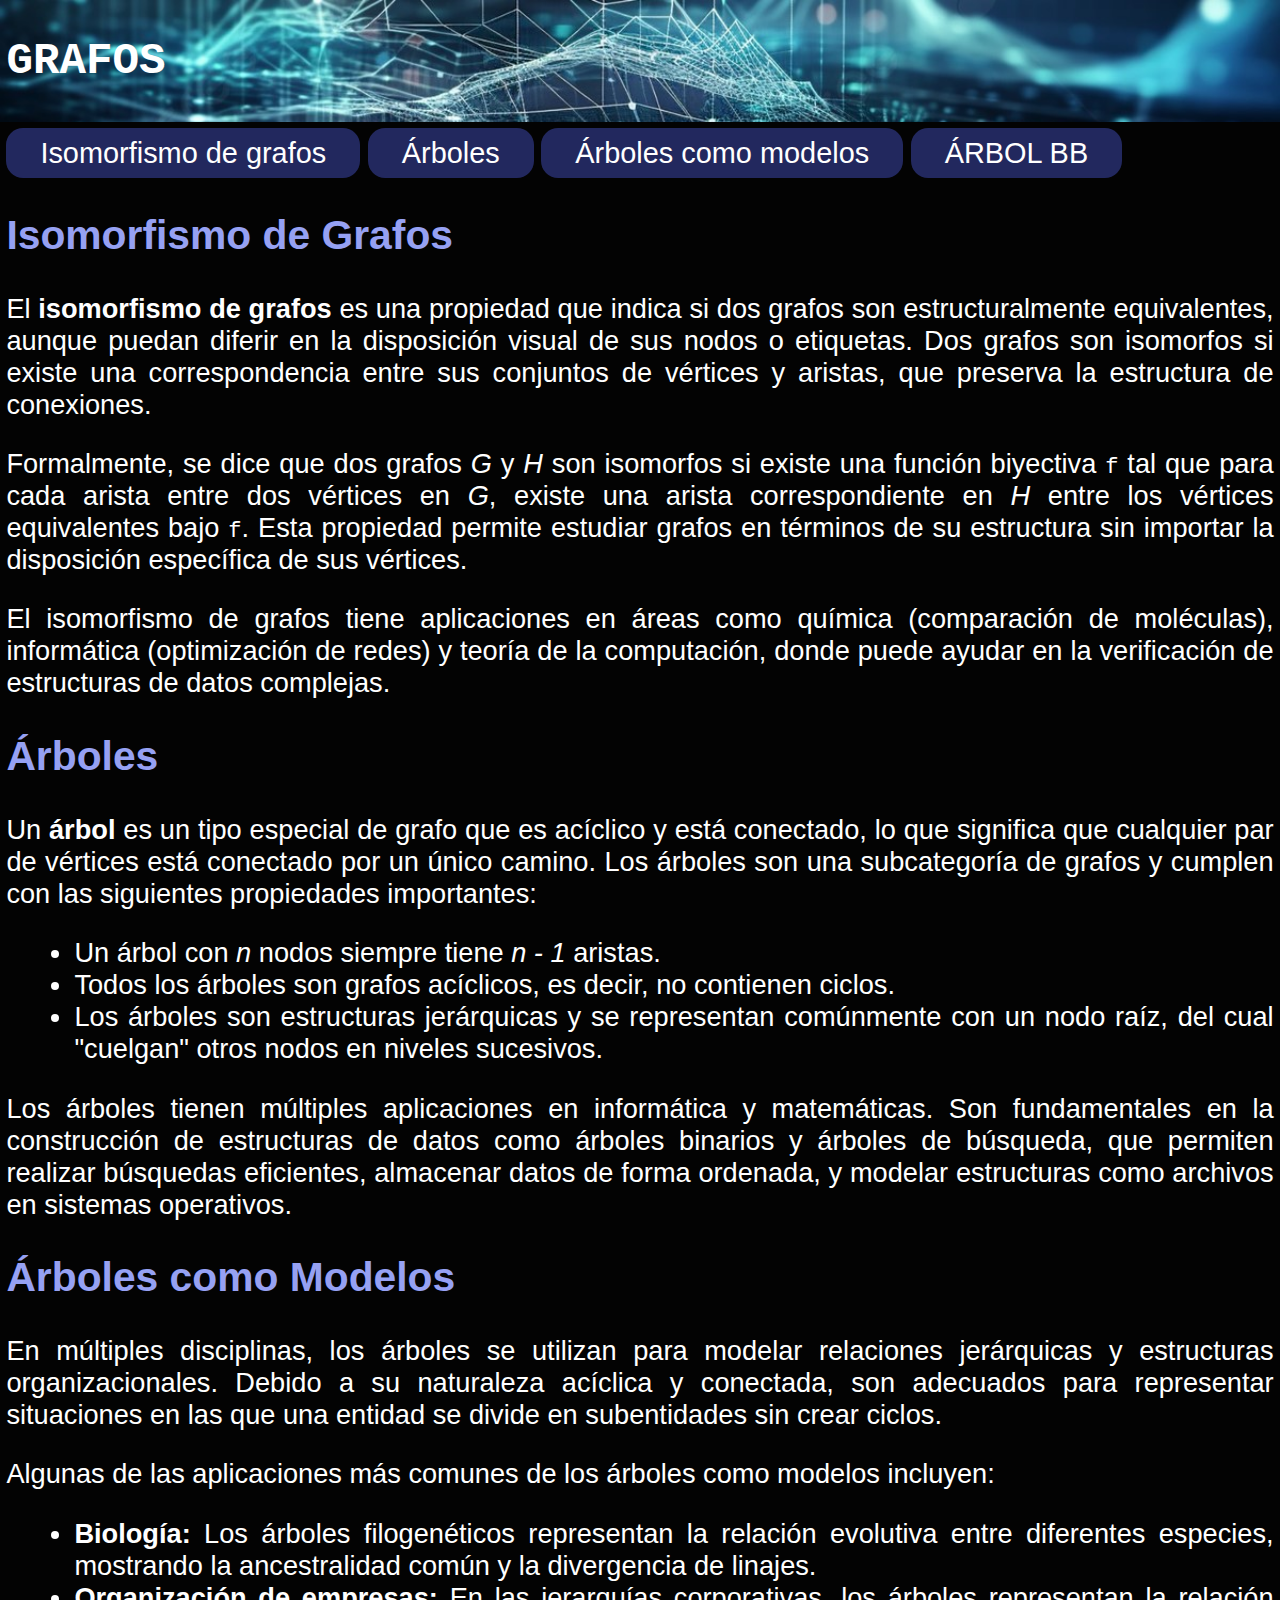
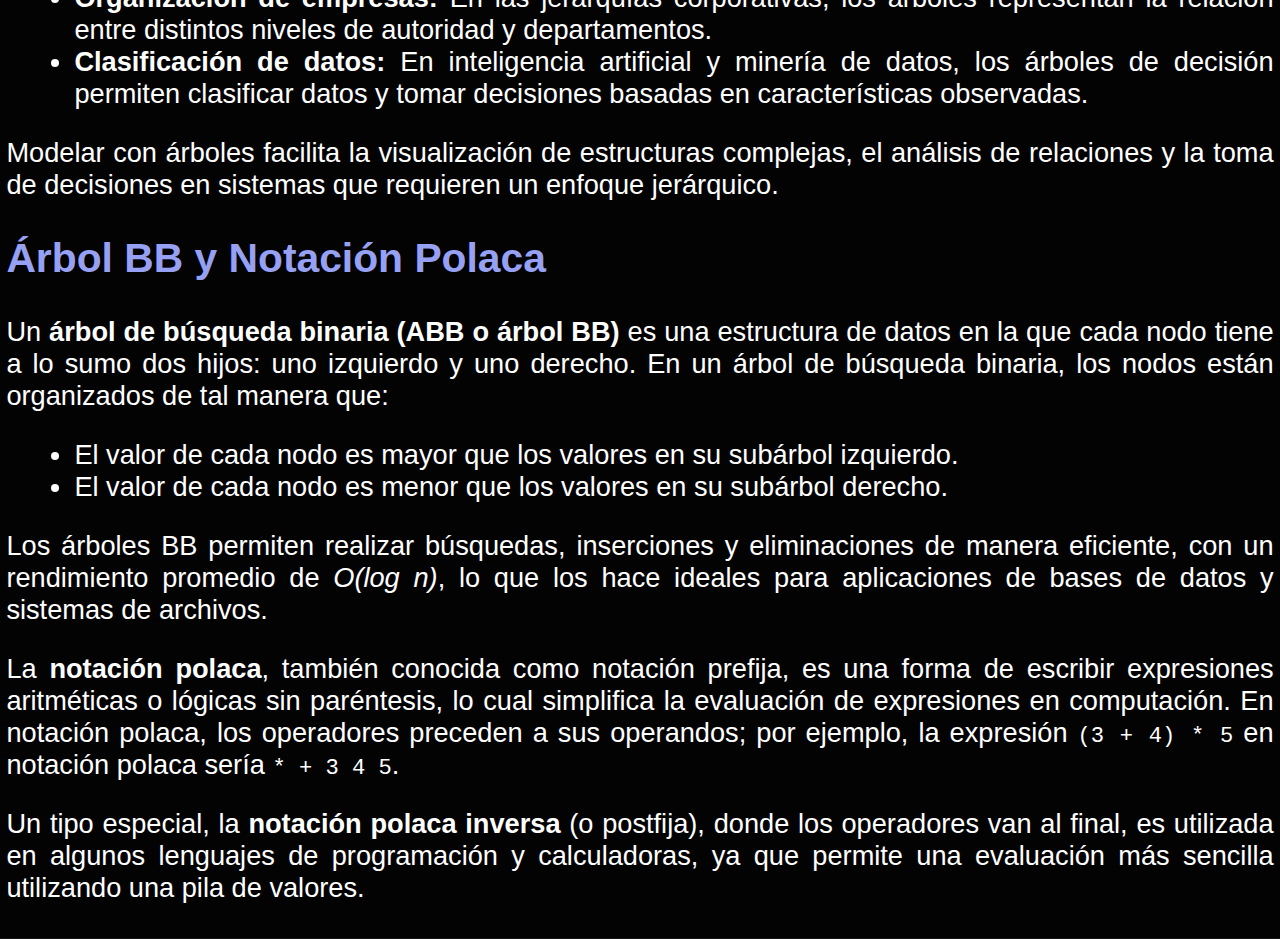
==== pages/Grafos.html @ 069acc5f "initial comit" ====
<!DOCTYPE html>
<html lang="es">
<head>
    <meta charset="UTF-8">
    <meta name="viewport" content="width=device-width, initial-scale=1.0">
    <title>Grafos</title>
    <link rel="stylesheet" href="../style.css">
</head>
<body>
    <header>
        <h1>GRAFOS</h1>
    </header>
    <main>
        <!-- Botones con enlaces a cada sección de contenido -->
        <nav>
            <a href="#isomorfismo"><button>Isomorfismo de grafos</button></a>
            <a href="#arboles"><button>Árboles</button></a>
            <a href="#arbolesModelos"><button>Árboles como modelos</button></a>
            <a href="#arbolBBPolaca"><button>ÁRBOL BB</button></a>
        </nav>

        <!-- Contenido de cada tema -->
        <section id="isomorfismo">
            <h2>Isomorfismo de Grafos</h2>
            <p>El <strong>isomorfismo de grafos</strong> es una propiedad que indica si dos grafos son estructuralmente equivalentes, aunque puedan diferir en la disposición visual de sus nodos o etiquetas. Dos grafos son isomorfos si existe una correspondencia entre sus conjuntos de vértices y aristas, que preserva la estructura de conexiones.</p>
            <p>Formalmente, se dice que dos grafos <em>G</em> y <em>H</em> son isomorfos si existe una función biyectiva <code>f</code> tal que para cada arista entre dos vértices en <em>G</em>, existe una arista correspondiente en <em>H</em> entre los vértices equivalentes bajo <code>f</code>. Esta propiedad permite estudiar grafos en términos de su estructura sin importar la disposición específica de sus vértices.</p>
            <p>El isomorfismo de grafos tiene aplicaciones en áreas como química (comparación de moléculas), informática (optimización de redes) y teoría de la computación, donde puede ayudar en la verificación de estructuras de datos complejas.</p>
        </section>
        
        <section id="arboles">
            <h2>Árboles</h2>
            <p>Un <strong>árbol</strong> es un tipo especial de grafo que es acíclico y está conectado, lo que significa que cualquier par de vértices está conectado por un único camino. Los árboles son una subcategoría de grafos y cumplen con las siguientes propiedades importantes:</p>
            <ul>
                <li>Un árbol con <em>n</em> nodos siempre tiene <em>n - 1</em> aristas.</li>
                <li>Todos los árboles son grafos acíclicos, es decir, no contienen ciclos.</li>
                <li>Los árboles son estructuras jerárquicas y se representan comúnmente con un nodo raíz, del cual "cuelgan" otros nodos en niveles sucesivos.</li>
            </ul>
            <p>Los árboles tienen múltiples aplicaciones en informática y matemáticas. Son fundamentales en la construcción de estructuras de datos como árboles binarios y árboles de búsqueda, que permiten realizar búsquedas eficientes, almacenar datos de forma ordenada, y modelar estructuras como archivos en sistemas operativos.</p>
        </section>
        
        <section id="arbolesModelos">
            <h2>Árboles como Modelos</h2>
            <p>En múltiples disciplinas, los árboles se utilizan para modelar relaciones jerárquicas y estructuras organizacionales. Debido a su naturaleza acíclica y conectada, son adecuados para representar situaciones en las que una entidad se divide en subentidades sin crear ciclos.</p>
            <p>Algunas de las aplicaciones más comunes de los árboles como modelos incluyen:</p>
            <ul>
                <li><strong>Biología:</strong> Los árboles filogenéticos representan la relación evolutiva entre diferentes especies, mostrando la ancestralidad común y la divergencia de linajes.</li>
                <li><strong>Organización de empresas:</strong> En las jerarquías corporativas, los árboles representan la relación entre distintos niveles de autoridad y departamentos.</li>
                <li><strong>Clasificación de datos:</strong> En inteligencia artificial y minería de datos, los árboles de decisión permiten clasificar datos y tomar decisiones basadas en características observadas.</li>
            </ul>
            <p>Modelar con árboles facilita la visualización de estructuras complejas, el análisis de relaciones y la toma de decisiones en sistemas que requieren un enfoque jerárquico.</p>
        </section>
        
        <section id="arbolBBPolaca">
            <h2>Árbol BB y Notación Polaca</h2>
            <p>Un <strong>árbol de búsqueda binaria (ABB o árbol BB)</strong> es una estructura de datos en la que cada nodo tiene a lo sumo dos hijos: uno izquierdo y uno derecho. En un árbol de búsqueda binaria, los nodos están organizados de tal manera que:</p>
            <ul>
                <li>El valor de cada nodo es mayor que los valores en su subárbol izquierdo.</li>
                <li>El valor de cada nodo es menor que los valores en su subárbol derecho.</li>
            </ul>
            <p>Los árboles BB permiten realizar búsquedas, inserciones y eliminaciones de manera eficiente, con un rendimiento promedio de <em>O(log n)</em>, lo que los hace ideales para aplicaciones de bases de datos y sistemas de archivos.</p>
            <p>La <strong>notación polaca</strong>, también conocida como notación prefija, es una forma de escribir expresiones aritméticas o lógicas sin paréntesis, lo cual simplifica la evaluación de expresiones en computación. En notación polaca, los operadores preceden a sus operandos; por ejemplo, la expresión <code>(3 + 4) * 5</code> en notación polaca sería <code>* + 3 4 5</code>.</p>
            <p>Un tipo especial, la <strong>notación polaca inversa</strong> (o postfija), donde los operadores van al final, es utilizada en algunos lenguajes de programación y calculadoras, ya que permite una evaluación más sencilla utilizando una pila de valores.</p>
        </section>
    </main>
</body>
</html>
---- style.css ----
html{
    zoom: 1.7;
}
body {
    font-family: arial, sans-serif;
    color:rgb(0, 0, 0);
    margin: 0;
    padding: 0;
    background-color: #000000e7;
    background-size: cover;
    text-align: justify;
    background-repeat: no-repeat;
}
header{
    color: #000000;
    background-color: #000000;
    padding: 0.5%;
    background-image: url('recursos/ff.jpg');
    background-repeat: no-repeat;
    background-size: cover;
}
main{
    color:#ffffff;
    background-color:#000000e0;
    padding:0.5%;
    
}
button{
    padding:5px 20px;
    background-color:#22285e;
    color: #ffffff;
    border: none;
    border-radius: 10px;
    font-size: 17px;
    cursor: pointer;
    transition: background-color 0.5s;  
   }
   button:hover{
    background-color: #5f7fbbec;
    color: rgb(0, 0, 0);
   }

   h1{
    color: rgb(255, 255, 255);
    font-family:monospace;
   }

   h2{
    color:#96a1f3
   }
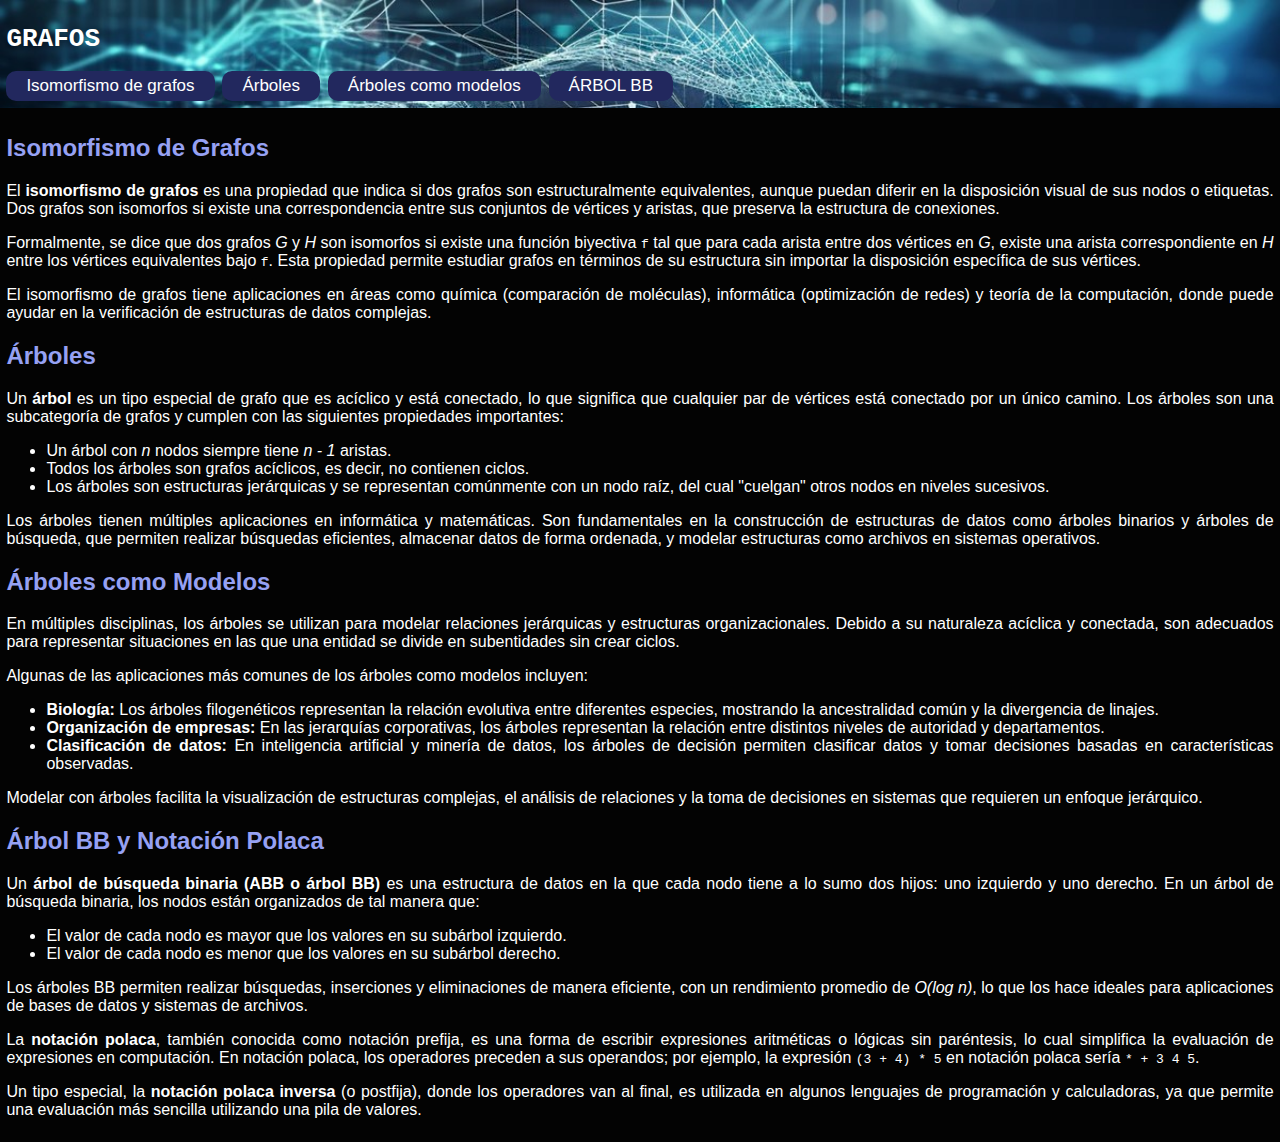
==== commit 1f54d6e1: "reestructuración del codigo fuente" ====
--- a/pages/Grafos.html
+++ b/pages/Grafos.html
@@ -9,17 +9,14 @@
 <body>
     <header>
         <h1>GRAFOS</h1>
-    </header>
-    <main>
-        <!-- Botones con enlaces a cada sección de contenido -->
         <nav>
             <a href="#isomorfismo"><button>Isomorfismo de grafos</button></a>
             <a href="#arboles"><button>Árboles</button></a>
             <a href="#arbolesModelos"><button>Árboles como modelos</button></a>
             <a href="#arbolBBPolaca"><button>ÁRBOL BB</button></a>
         </nav>
-
-        <!-- Contenido de cada tema -->
+    </header>
+    <main>
         <section id="isomorfismo">
             <h2>Isomorfismo de Grafos</h2>
             <p>El <strong>isomorfismo de grafos</strong> es una propiedad que indica si dos grafos son estructuralmente equivalentes, aunque puedan diferir en la disposición visual de sus nodos o etiquetas. Dos grafos son isomorfos si existe una correspondencia entre sus conjuntos de vértices y aristas, que preserva la estructura de conexiones.</p>
--- a/style.css
+++ b/style.css
@@ -1,7 +1,3 @@
-
-html{
-    zoom: 1.7;
-}
 body {
     font-family: arial, sans-serif;
     color:rgb(0, 0, 0);
@@ -13,8 +9,8 @@
     background-repeat: no-repeat;
 }
 header{
-    color: #000000;
-    background-color: #000000;
+    color: #ffffff;
+    font-family:monospace;
     padding: 0.5%;
     background-image: url('recursos/ff.jpg');
     background-repeat: no-repeat;
@@ -24,7 +20,7 @@
     color:#ffffff;
     background-color:#000000e0;
     padding:0.5%;
-    
+    text-align: justify;
 }
 button{
     padding:5px 20px;
@@ -40,12 +36,6 @@
     background-color: #5f7fbbec;
     color: rgb(0, 0, 0);
    }
-
-   h1{
-    color: rgb(255, 255, 255);
-    font-family:monospace;
-   }
-
    h2{
     color:#96a1f3
-   }+   }
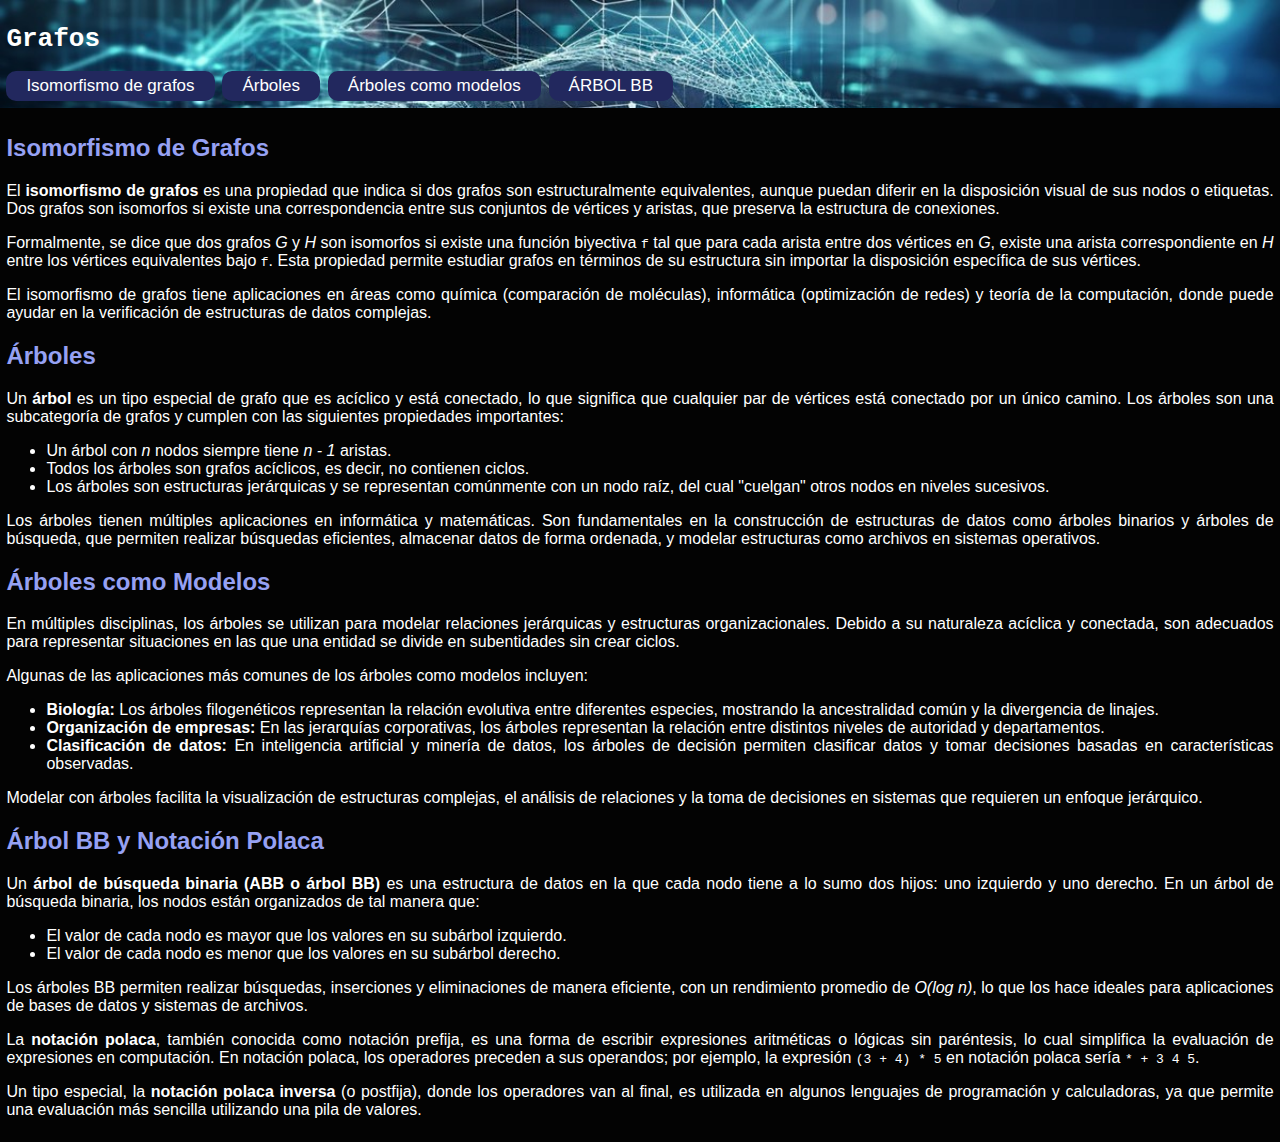
==== commit 9bd33368: "reestructuración del codigo fuente" ====
--- a/pages/Grafos.html
+++ b/pages/Grafos.html
@@ -8,7 +8,7 @@
 </head>
 <body>
     <header>
-        <h1>GRAFOS</h1>
+        <h1>Grafos</h1>
         <nav>
             <a href="#isomorfismo"><button>Isomorfismo de grafos</button></a>
             <a href="#arboles"><button>Árboles</button></a>
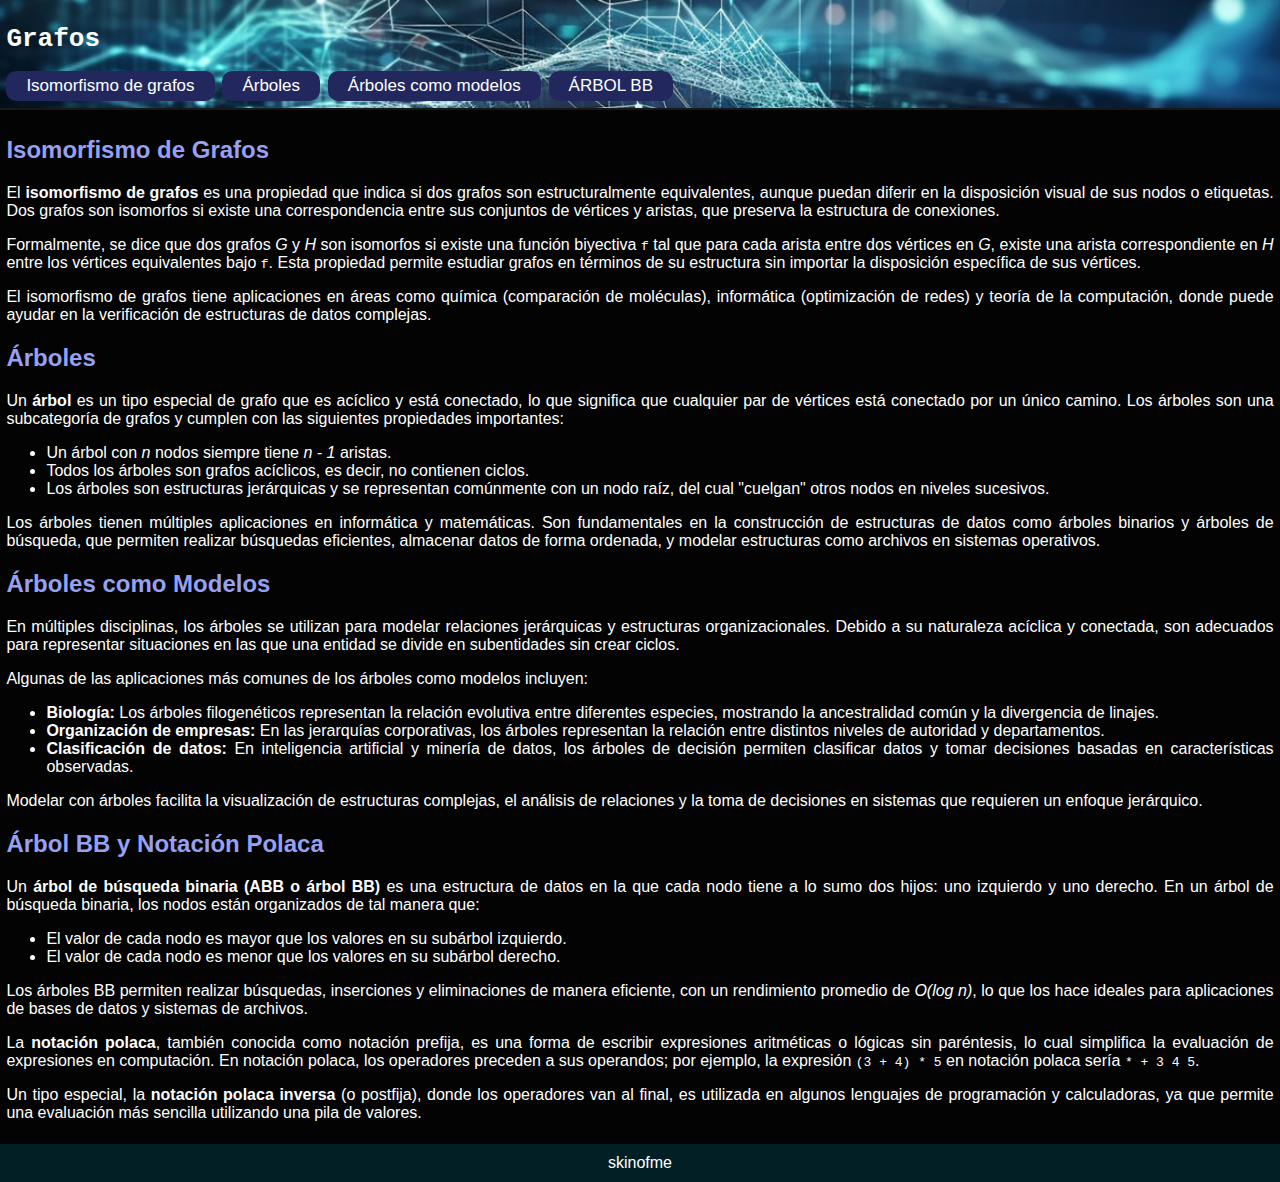
==== commit 7dd14c0a: "usability" ====
--- a/pages/Grafos.html
+++ b/pages/Grafos.html
@@ -60,4 +60,5 @@
         </section>
     </main>
 </body>
+<footer>skinofme</footer>
 </html>
--- a/style.css
+++ b/style.css
@@ -9,14 +9,22 @@
     background-repeat: no-repeat;
 }
 header{
+    position: fixed;
+    top: 0;
+    left:0;
+    right: 0;
+    width: 100%;
+    z-index: 1000;
     color: #ffffff;
     font-family:monospace;
     padding: 0.5%;
     background-image: url('recursos/ff.jpg');
     background-repeat: no-repeat;
     background-size: cover;
+    
 }
 main{
+    margin-top: 110px;
     color:#ffffff;
     background-color:#000000e0;
     padding:0.5%;
@@ -39,3 +47,18 @@
    h2{
     color:#96a1f3
    }
+   h3{
+    color:rgb(164, 218, 245);
+   }
+   #tablasVerdad,#enterosDivision,#conjuntos,#equivalencias,#arbolBBPolaca,#arbolesModelos,#arboles,#isomorfismo,#lenguajesProgramacion,#automatasFinitos{
+    scroll-margin-top:120px;
+   }
+#space{
+    padding: 100px;
+}
+footer{
+    padding: 10px;
+    background-color:rgb(3, 31, 38);
+    color:white;
+    text-align:center;
+}